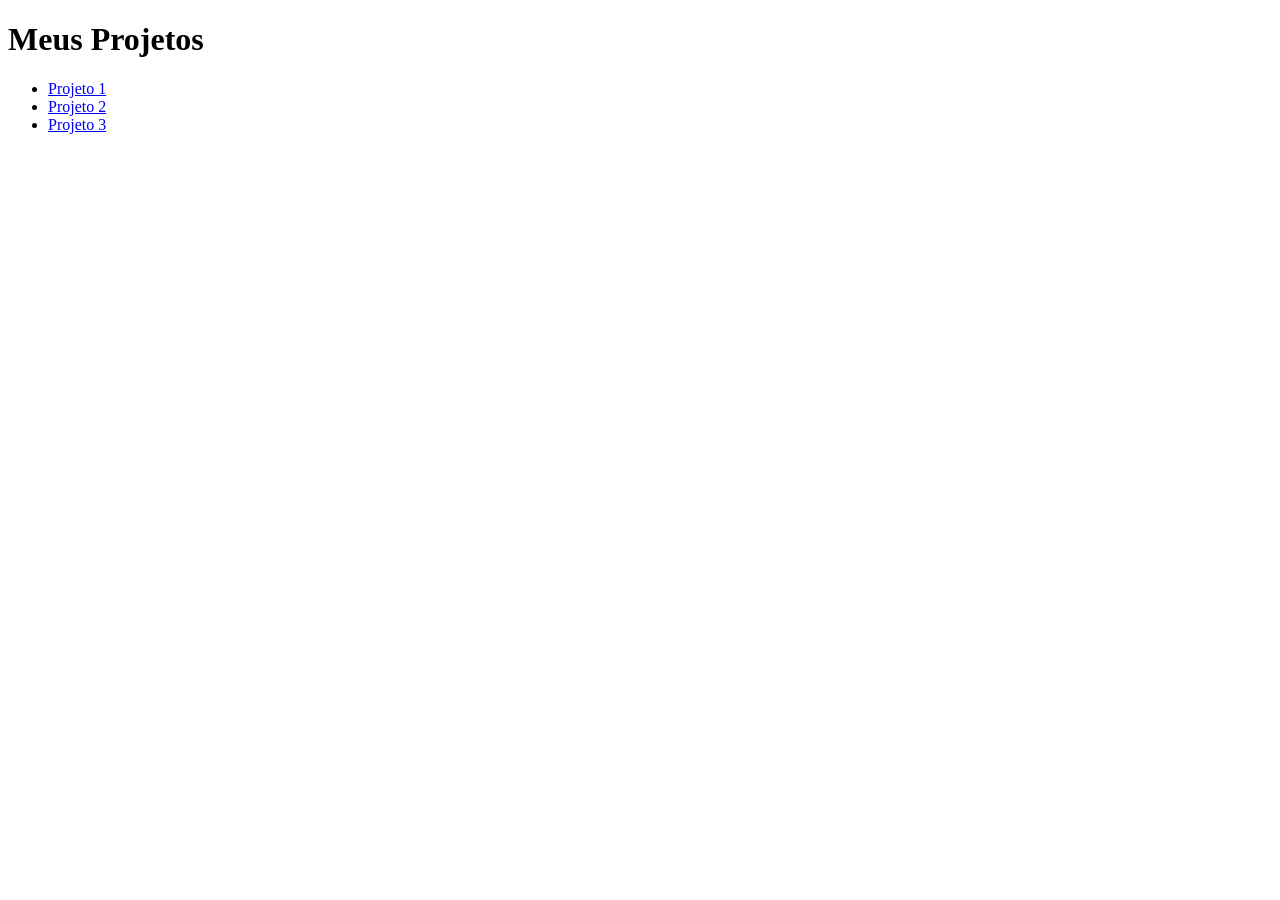
==== index.html @ 29ccb33e "Add files via upload" ====
<!DOCTYPE html>
<html>
<head>
  <title>Projetos Scratch</title>
</head>
<body>

  <h1>Meus Projetos</h1>

  <ul>
    <li><a href="projeto1/">Projeto 1</a></li>
    <li><a href="projeto2/">Projeto 2</a></li>
    <li><a href="projeto3/">Projeto 3</a></li>
  </ul>

</body>
</html>
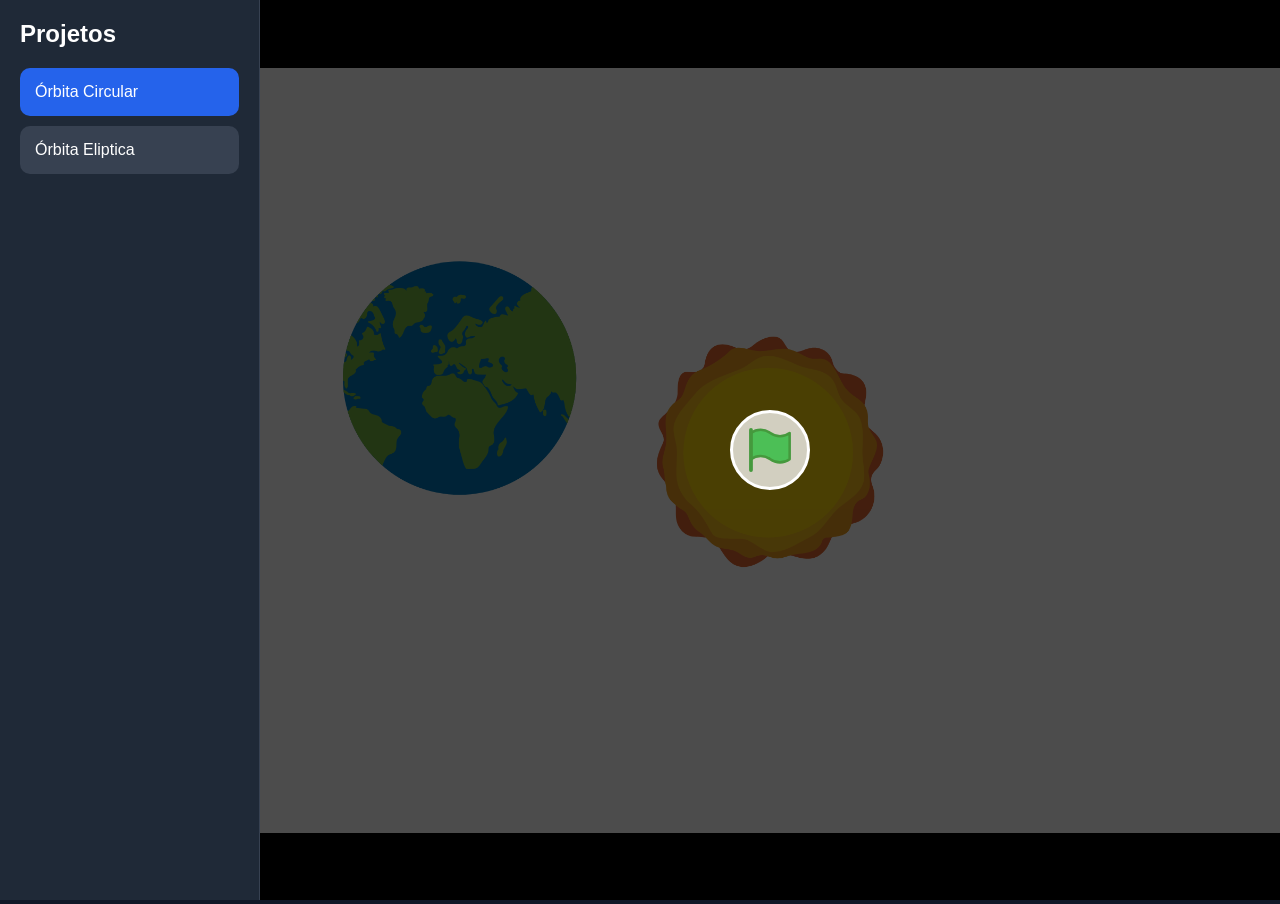
==== commit e30bfbaf: "Add files via upload" ====
--- a/index.html
+++ b/index.html
@@ -1,17 +1,35 @@
 <!DOCTYPE html>
-<html>
+<html lang="pt-BR">
 <head>
-  <title>Projetos Scratch</title>
+  <meta charset="UTF-8">
+  <meta name="viewport" content="width=device-width, initial-scale=1.0">
+
+  <title>Portfólio</title>
+
+  <link rel="stylesheet" href="css/style.css">
 </head>
 <body>
 
-  <h1>Meus Projetos</h1>
+  <div class="container">
 
-  <ul>
-    <li><a href="projeto1/">Projeto 1</a></li>
-    <li><a href="projeto2/">Projeto 2</a></li>
-    <li><a href="projeto3/">Projeto 3</a></li>
-  </ul>
+    <aside class="sidebar">
+      <h1>Projetos</h1>
 
+      <div id="menu"></div>
+    </aside>
+
+    <main class="content">
+
+      <iframe
+        id="viewer"
+        src=""
+        frameborder="0">
+      </iframe>
+
+    </main>
+
+  </div>
+
+  <script src="js/script.js"></script>
 </body>
 </html>
--- a/css/style.css
+++ b/css/style.css
@@ -0,0 +1,103 @@
+* {
+  margin: 0;
+  padding: 0;
+  box-sizing: border-box;
+  font-family: Arial, sans-serif;
+}
+
+body {
+  height: 100vh;
+  overflow: hidden;
+
+  background: #111827;
+  color: white;
+}
+
+.container {
+  display: flex;
+  height: 100vh;
+}
+
+/* MENU LATERAL */
+
+.sidebar {
+  width: 260px;
+  min-width: 260px;
+
+  background: #1f2937;
+
+  padding: 20px;
+
+  border-right: 1px solid #374151;
+}
+
+.sidebar h1 {
+  margin-bottom: 20px;
+}
+
+/* ÁREA DOS BOTÕES */
+
+#menu {
+  display: flex;
+  flex-direction: column;
+}
+
+/* BOTÕES */
+
+.menu-item {
+  appearance: none;
+
+  width: 100%;
+
+  padding: 15px;
+  margin-bottom: 10px;
+
+  border: none;
+  border-radius: 10px;
+
+  background: #374151;
+  color: white;
+
+  text-align: left;
+
+  cursor: pointer;
+
+  transition: 0.2s;
+
+  font-size: 16px;
+}
+
+/* HOVER */
+
+.menu-item:hover {
+  background: #4b5563;
+}
+
+/* ATIVO */
+
+.menu-item.active {
+  background: #2563eb;
+}
+
+/* HOVER DO ATIVO */
+
+.menu-item.active:hover {
+  background: #1d4ed8;
+}
+
+/* CONTEÚDO */
+
+.content {
+  flex: 1;
+}
+
+/* IFRAME */
+
+iframe {
+  width: 100%;
+  height: 100vh;
+
+  border: none;
+
+  background: white;
+}
